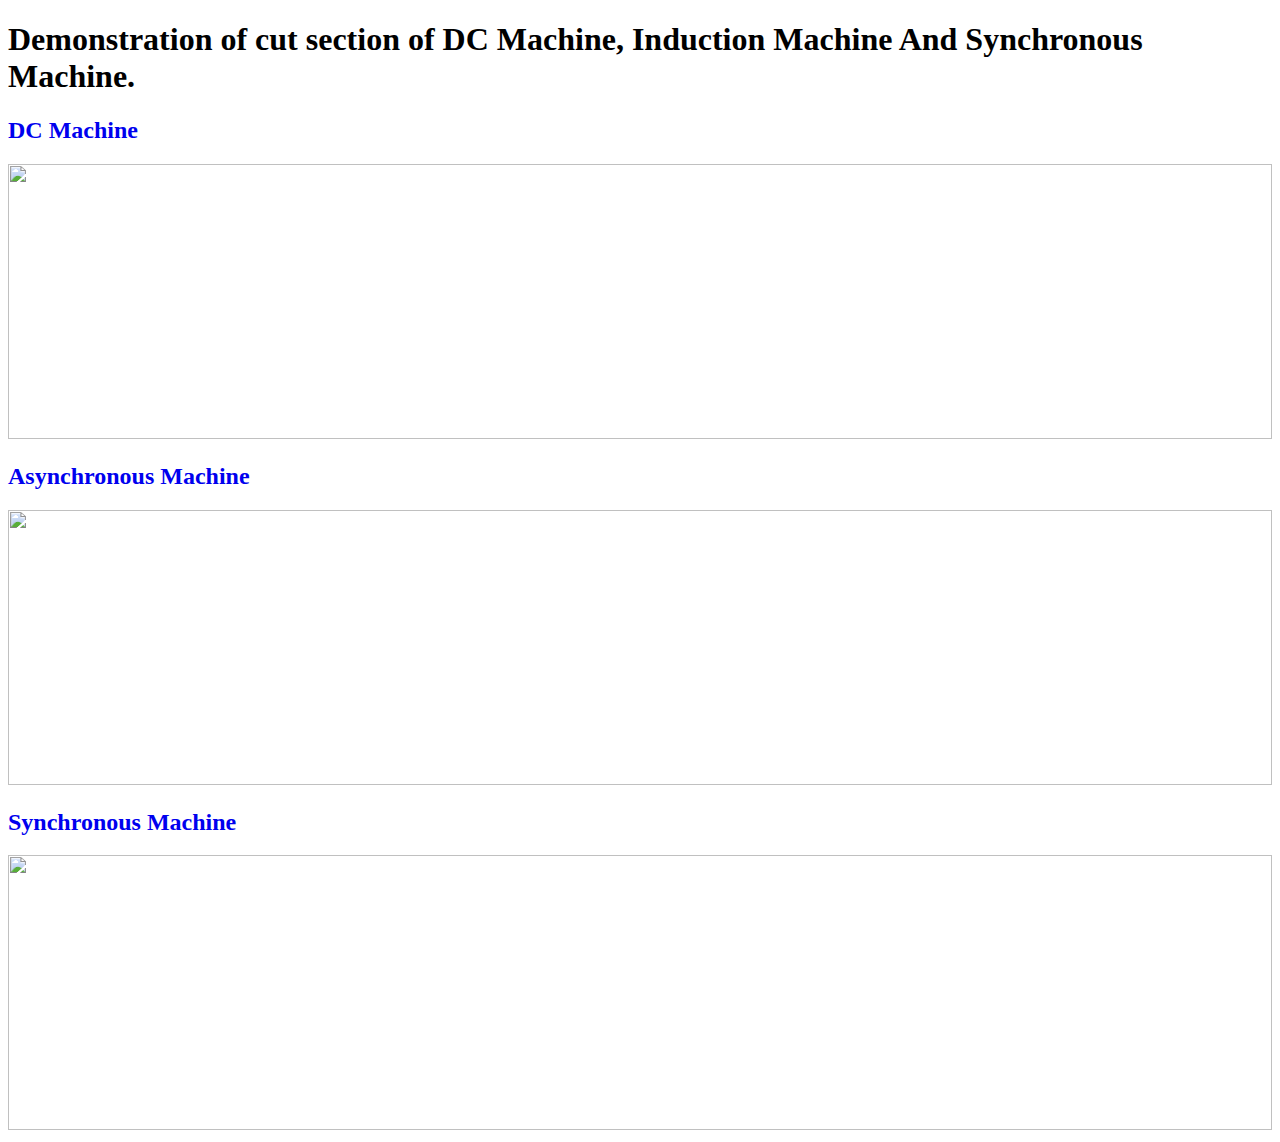
==== experiment/simulation/index.html @ eba31e73 "Update index.html" ====
<!DOCTYPE html>
<html lang="en">

<head>
    <meta charset="UTF-8">
    <meta http-equiv="X-UA-Compatible" content="IE=edge">
    <meta name="viewport" content="width=dib, initial-scale=1.0">
    <title>Document</title>
    <link rel="stylesheet" href="index.css">
</head>

<body>
    <div id="main">
        <h1>Demonstration of cut section of DC Machine, Induction Machine And Synchronous
            Machine.</h1>
    </div>
    <div class="services-list">
        <a href="DCMachine.html" style="text-decoration: none">
            <div>
                <h2>DC Machine</h2>
                <img src="Dcmachine.png" width="100%" height="275px">
            </div>
        </a>
        <a href="Asynchronous.html" style="text-decoration: none">
            <div>
                <h2>Asynchronous Machine</h2>
                <img src="Asynchronous.jpg" width="100%" height="275px">

            </div>
        </a>
        <a href="Synchronous.html" style="text-decoration: none">
            <div>
                <h2>Synchronous Machine</h2>
                <img src="synchronous.jpeg" width="100%" height="275px">
            </div>
        </a>

    </div>
</body>

</html>
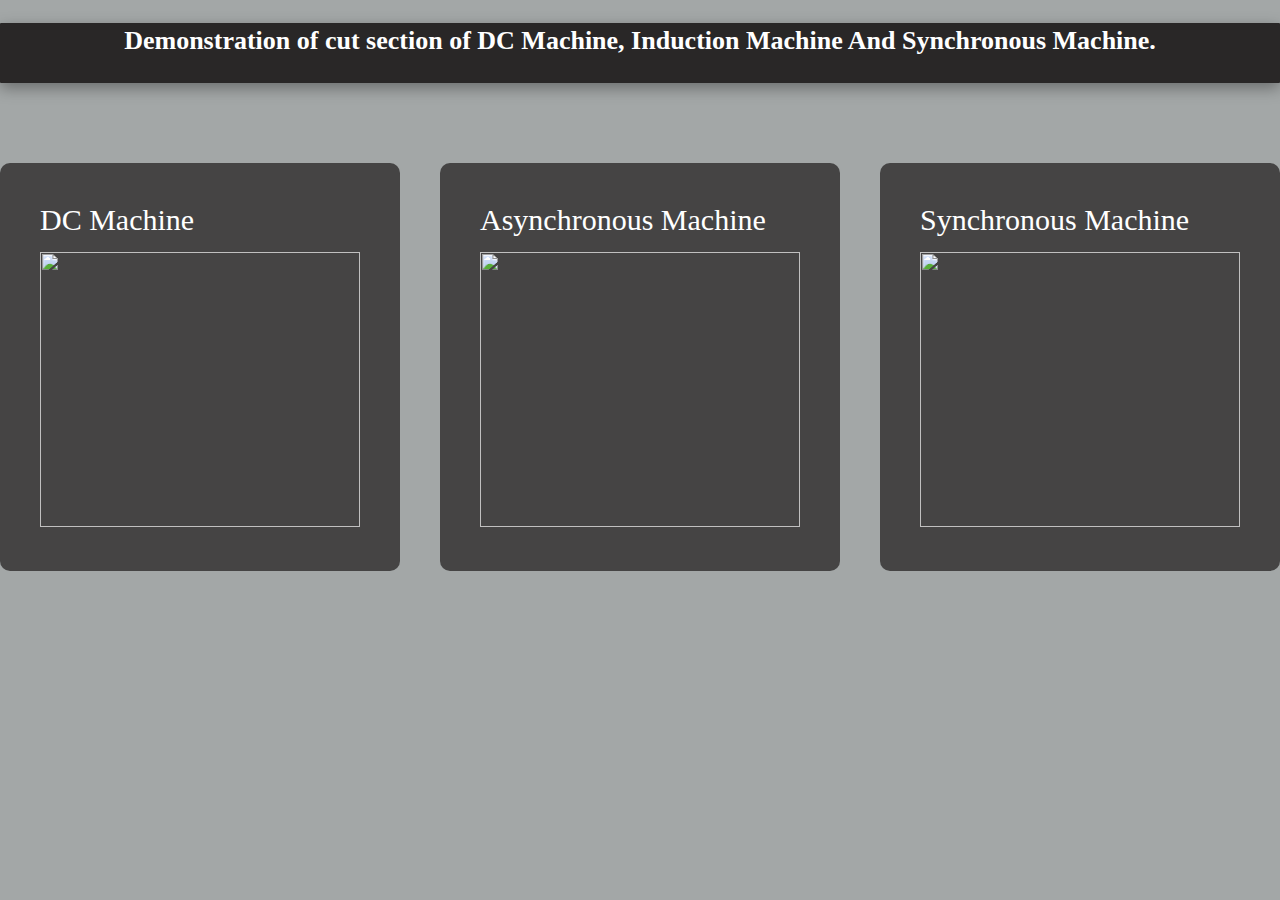
==== commit cdd87d7a: "Update index.html" ====
--- a/experiment/simulation/index.html
+++ b/experiment/simulation/index.html
@@ -6,7 +6,7 @@
     <meta http-equiv="X-UA-Compatible" content="IE=edge">
     <meta name="viewport" content="width=dib, initial-scale=1.0">
     <title>Document</title>
-    <link rel="stylesheet" href="index.css">
+    <link rel="stylesheet" href="./css/index.css">
 </head>
 
 <body>
--- a/experiment/simulation/css/index.css
+++ b/experiment/simulation/css/index.css
@@ -0,0 +1,66 @@
+*{
+    margin: 0;
+    padding: 0;
+}
+body{
+    background-color: #a3a7a7;
+}
+
+#main{
+    text-align: center;
+    margin-top: 23px;
+    justify-content: center;
+    background-color: #292727;
+    color: #ffff;
+    border-radius: 1px;
+    height:60px ;
+    font-size: 13px;
+    box-shadow: rgba(0, 0, 0, 0.35) 0px 5px 15px;
+}
+#main h1{
+   padding-top: 3px;
+}
+h2{
+    font-size: 15px;
+}
+
+#services{
+    padding: 30px 0;
+}
+.services-list{
+    display: grid;
+    grid-template-columns: repeat(auto-fit,minmax(250px,1fr));
+    grid-gap: 40px;
+    margin-top: 80px;
+}
+.services-list div{
+    background: #454444;
+    padding: 40px;
+    font-size: 13px;
+    font-weight: 300;
+    border-radius: 10px;
+    transition: background 0.5s,transform 0.5s;
+}
+/* .services-list div i{
+    font-size: 50px;
+    font-weight: 500;
+    margin-bottom: 15px;
+} */
+.services-list div h2{
+    font-size: 30px;
+    font-weight: 500;
+    margin-bottom: 15px;
+    color: white;
+}
+
+.services-list div a{
+text-decoration: none;
+display: inline-block;
+color: #fff;
+font-size: 12px;
+margin-top: 20px;
+}
+.services-list div:hover{
+background: #b30b40;
+transform: translateY(-10px);
+}
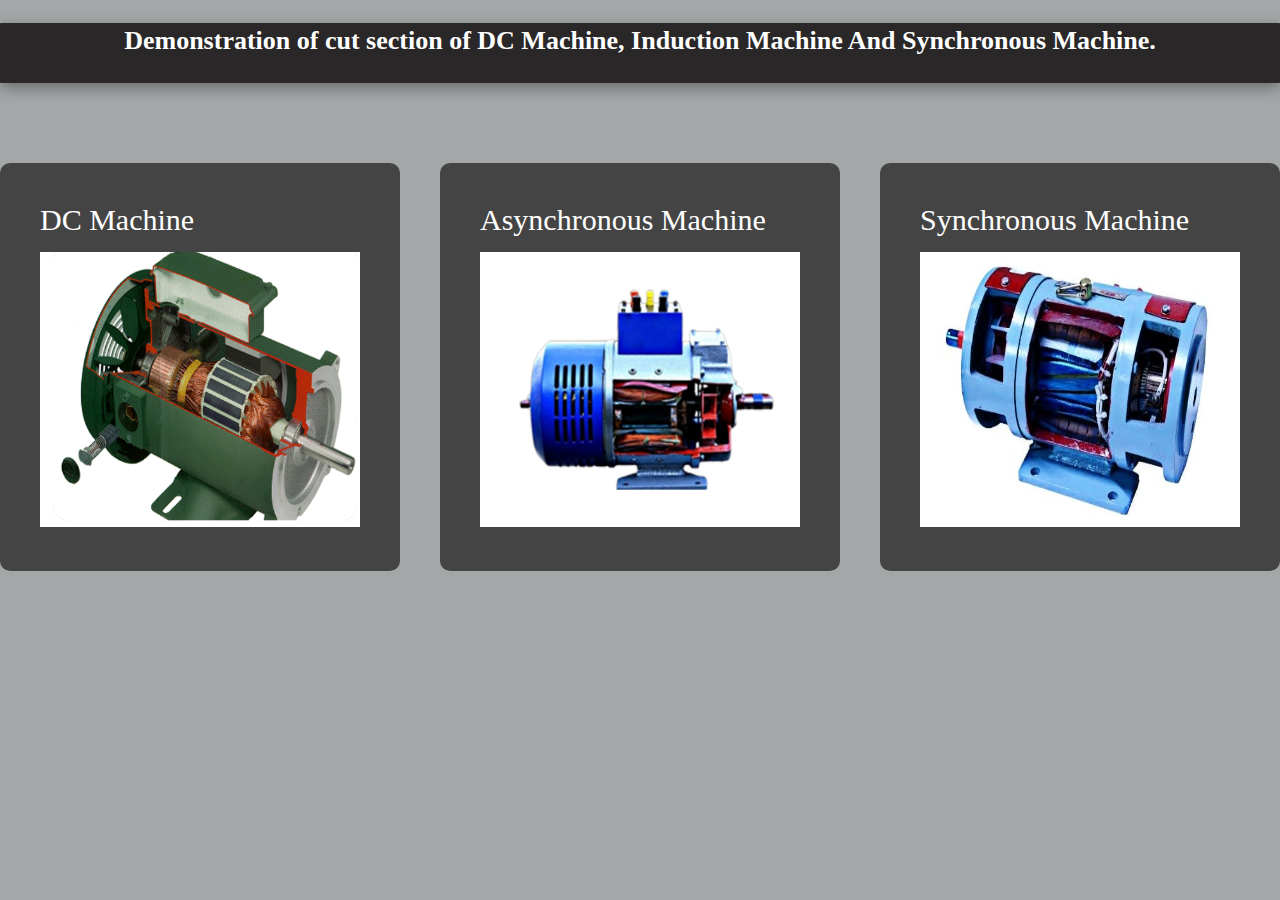
==== commit 75fd7f8d: "Update index.html" ====
--- a/experiment/simulation/index.html
+++ b/experiment/simulation/index.html
@@ -18,20 +18,20 @@
         <a href="DCMachine.html" style="text-decoration: none">
             <div>
                 <h2>DC Machine</h2>
-                <img src="Dcmachine.png" width="100%" height="275px">
+                <img src="./images/Dcmachine.png" width="100%" height="275px">
             </div>
         </a>
         <a href="Asynchronous.html" style="text-decoration: none">
             <div>
                 <h2>Asynchronous Machine</h2>
-                <img src="Asynchronous.jpg" width="100%" height="275px">
+                <img src="./images/Asynchronous.jpg" width="100%" height="275px">
 
             </div>
         </a>
         <a href="Synchronous.html" style="text-decoration: none">
             <div>
                 <h2>Synchronous Machine</h2>
-                <img src="synchronous.jpeg" width="100%" height="275px">
+                <img src="./images/synchronous.jpeg" width="100%" height="275px">
             </div>
         </a>
 
